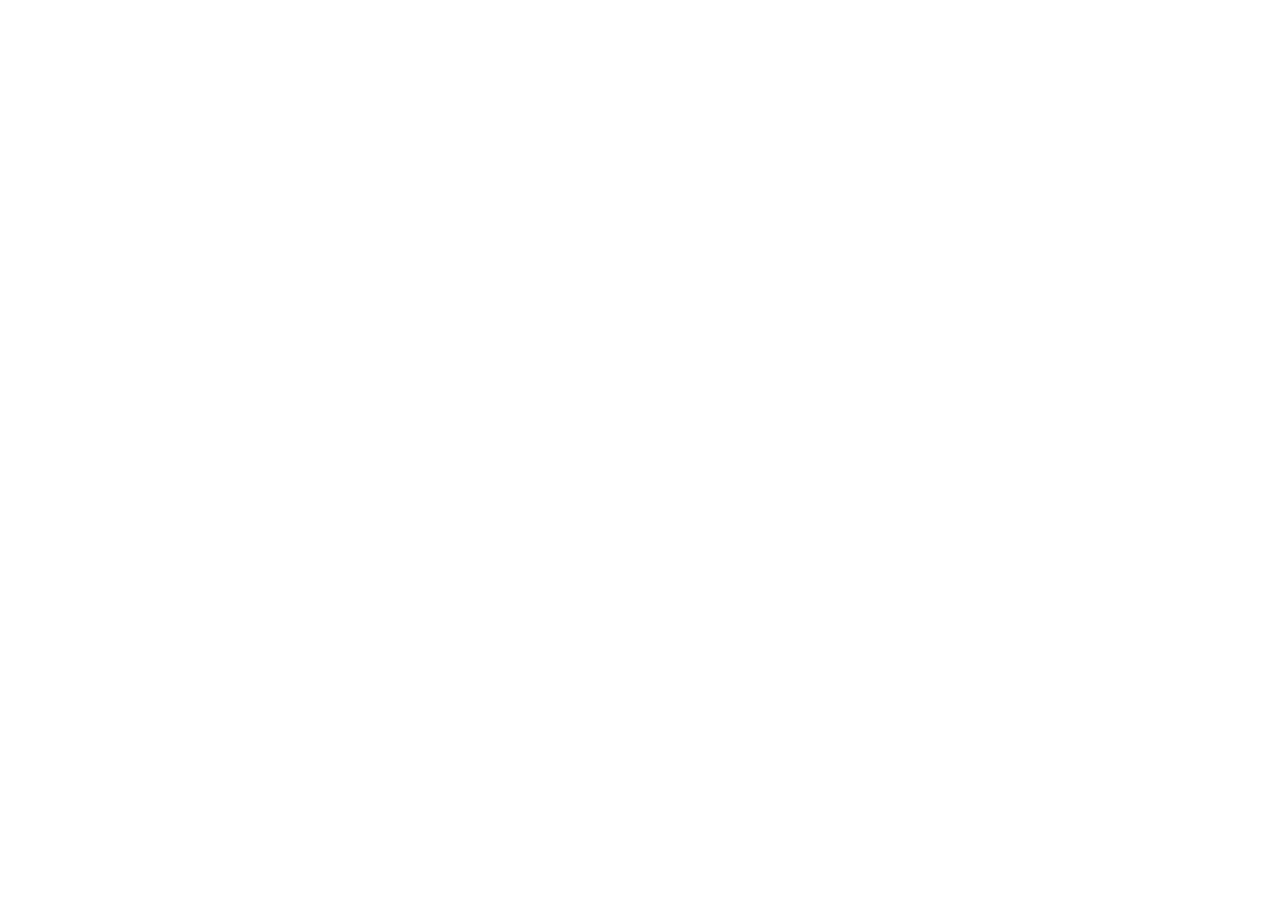
==== index.html @ 7a2d7899 "Started work on both scripts to form the page. Both HTML and CSS scripts. I got the video background" ====
<!DOCTYPE html>
<html lang="en">
<head>
    <meta charset="UTF-8">
    <meta name="viewport" content="width=device-width, initial-scale=1.0">
    <title>United States of America</title>
    <link rel="stylesheet" href="styles/matthew-orantes-country-page.css">
</head>
<body>

    <div class="video-container">
        <video autoplay muted loop playsinline>
            <source src="media/usa-background-video.mp4" type="video/mp4">    
        </video>
    </div>

    <main>

    <h1>United States of America</h1>



    </main>
</body>
</html>
---- styles/matthew-orantes-country-page.css ----
body {
margin: 0;
padding: 0;
background: transparent;
overflow-x: hidden;
width: 100%;

}
.video-container {
position: fixed;
top: 0;
left: 0;
width: 100%;
height: 100%;
z-index: -1;
overflow: hidden;

}

.video-container video {
width: 100%;
height: 100%;
object-fit: cover;

}

main {
    position: relative;
    z-index: 1;
}

h1 {
    color: white;
    text-align: center;
    margin-top: 20px;
    font-size: 3em;
}
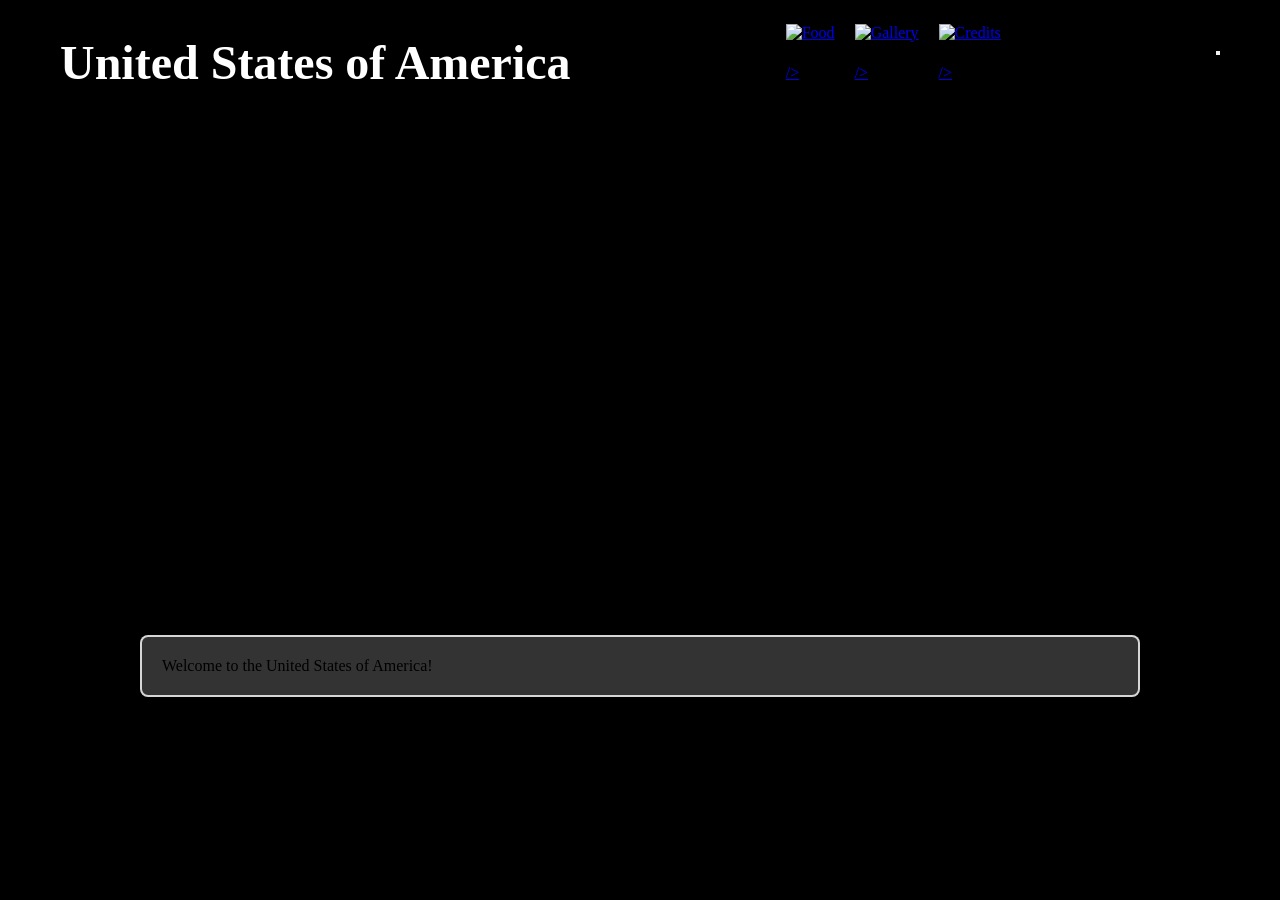
==== commit 8c2c4ab4: "I created the hamburger menu and mobile view. I even added a content box, fixed the background video" ====
--- a/index.html
+++ b/index.html
@@ -8,18 +8,90 @@
 </head>
 <body>
 
-    <div class="video-container">
+    <div class="video-container video-background">
         <video autoplay muted loop playsinline>
-            <source src="media/usa-background-video.mp4" type="video/mp4">    
+            <source src="media/3010793-hd_1920_1080_24fps.mp4" type="video/mp4">    
         </video>
     </div>
 
-    <main>
+    <header class="site-header">
+        <div class="header-container">
+   
 
     <h1>United States of America</h1>
+
+    <nav class="navigation-links nav-menu">
+
+        <a href="#">
+<img src="logo.png"
+alt="Food"
+class="header-button">
+/>
+</a>
+
+
+        <a href="#">
+<img src="logo.png"
+alt="Gallery"
+class="header-button">
+/>
+</a>
+
+
+
+
+
+<a href="#">
+<img src="logo.png"
+alt="Credits"
+class="header-button">
+/>
+</a>
+
+</nav>
+
+<button class="menu-toggle" aria-label="Toggle navigation menu">
+<span class="bar"></span>
+<span class="bar"></span>
+<span class="bar"></span>
+</button>
+</div>
+</header>
+
+
+
+
+<div class="video-container video-header">
+    <video autoplay muted loop playsinline>
+    <source src="media/202312-917730518_tiny.mp4" type="video/mp4">
+</video>
+</div>
+
+<main>
+<section class ='content-box'>
+    
+    <p>Welcome to the United States of America!</p>
+    
+    
+</section>
+
 
 
 
     </main>
+    <script>
+const menuToggle =document.querySelector('.menu-toggle');
+const navMenu = document.querySelector('.nav-menu');
+
+
+menuToggle.addEventListener('click', () => {
+navMenu.classList.toggle('active');
+menuToggle.ClassList.toggle('active');
+});
+
+
+
+</script>
+
 </body>
 </html>
--- a/styles/matthew-orantes-country-page.css
+++ b/styles/matthew-orantes-country-page.css
@@ -1,32 +1,120 @@
+* {
+margin: 0;
+padding: 0;
+box-sizing: border-box;
+
+}
+
+.site-header {
+    background-color: transparent;
+    padding: 15px 0;
+    width: 100%;
+}
+
+.header-container {
+display: flex;
+justify-content: space-between;
+align-items: center;
+max-width: 1200px;
+margin: 0 auto;
+padding: 0 20px;
+position: relative;
+
+}
+
+.header-button {
+    height: 40px;
+    display: block;
+}
+
+
+.navigation-links {
+display: flex;
+align-items: center;
+gap: 20px;
+
+}
+
+.navigation ul {
+    list-style: none;
+    display: flex;
+}
+
+.navigation li {
+margin-left: 20px;
+
+}
+
+.navigation a {
+    color: rgba(0, 0, 0, 0.5);
+    text-decoration: none;
+    font-size: 16px;
+    transition: color 0.3s ease;
+
+}
+
+.navigation a:hover {
+color: white
+
+}
+
 body {
 margin: 0;
 padding: 0;
-background: transparent;
+background: #000;
 overflow-x: hidden;
 width: 100%;
 
 }
+
 .video-container {
+overflow: hidden;
+display: flex;
+justify-content: center;
+align-items: center;
+}
+
+.video-background {
 position: fixed;
 top: 0;
 left: 0;
-width: 100%;
-height: 100%;
+width: 100vw;
+height: 100vh;
 z-index: -1;
-overflow: hidden;
-
-}
-
-.video-container video {
+
+}
+
+.video-background video {
 width: 100%;
 height: 100%;
 object-fit: cover;
 
 }
 
+.video-header {
+position: relative;
+max-width: 800px;
+width: 90%;
+margin: 20px auto;
+border-radius: 12px;
+box-shadow: 0 8px 24px rgba(0, 0, 0, 0.5);
+aspect-ratio: 16 / 9;
+
+}
+
+
+.video-header video {
+    width: 100%;
+    height: 100%;
+    object-fit: cover;
+}
+
+
+
 main {
     position: relative;
     z-index: 1;
+    padding: 20px;
 }
 
 h1 {
@@ -34,4 +122,96 @@
     text-align: center;
     margin-top: 20px;
     font-size: 3em;
+    text-shadow: 2px 2px 8px rgba(0,0,0,0.7);
+}
+
+
+.content-box {
+    width: 100%;
+    max-width: 1000px;
+    margin: 20px auto;
+    padding: 20px;
+    background-color: rgba(255, 255, 255, 0.2);
+    border: 2px solid rgba(255, 255, 255, 0.8);
+    border-radius: 8px;
+    backdrop-filter: blur(5px);
+    box-sizing: border-box;
+}
+
+@media screen and (max-width: 760px) {
+    
+    h1 {
+        font-size: 2rem;
+    }
+    
+    .header-container {
+        align-items: flex-start;
+        gap: 15px; 
+   } 
+
+   .navigation ul {
+flex-direction: column;
+gap: 10px;
+
+}
+
+.navigation li {
+    margin-left: 0;
+}
+
+.navigation-links {
+    flex-wrap: wrap;
+    justify-content: center;
+    gap: 15px;
+
+}
+
+.header-button {
+    height: 32px;
+}
+.menu-toggle {
+    display:flex;
+}
+
+.nav-menu {
+    display: flex;
+    flex-direction: column;
+    gap: 25px;
+    background-color: rgba(0, 0, 0, 0.8);
+    padding: 40px 20px;
+    top: 49px;
+    left: -100%;
+    right: auto;
+    width: 100vw;
+    transition: left 0.4s ease;
+    box-shadow: 5px 10px 15px rgba(0, 0, 0, 0.5);
+    align-items: center;
+    z-index: 999;
+    position: absolute;
+}
+
+.nav-menu.active {
+    left: 0;
+}
+
+.menu-toggle.active .bar:nth-child(1) {
+    transform: translateY(9px) rotate(45deg);
+}
+.menu-toggle.active .bar:nth-child(2) {
+    opacity: 0;
+}
+
+.menu-toggle.active .bar:nth-child(3) {
+    transform: translateY(-9px) rotate(-45deg);
+}
+
+
+.header-button {
+height: 32px;
+
+
+}
+
+
+
 }
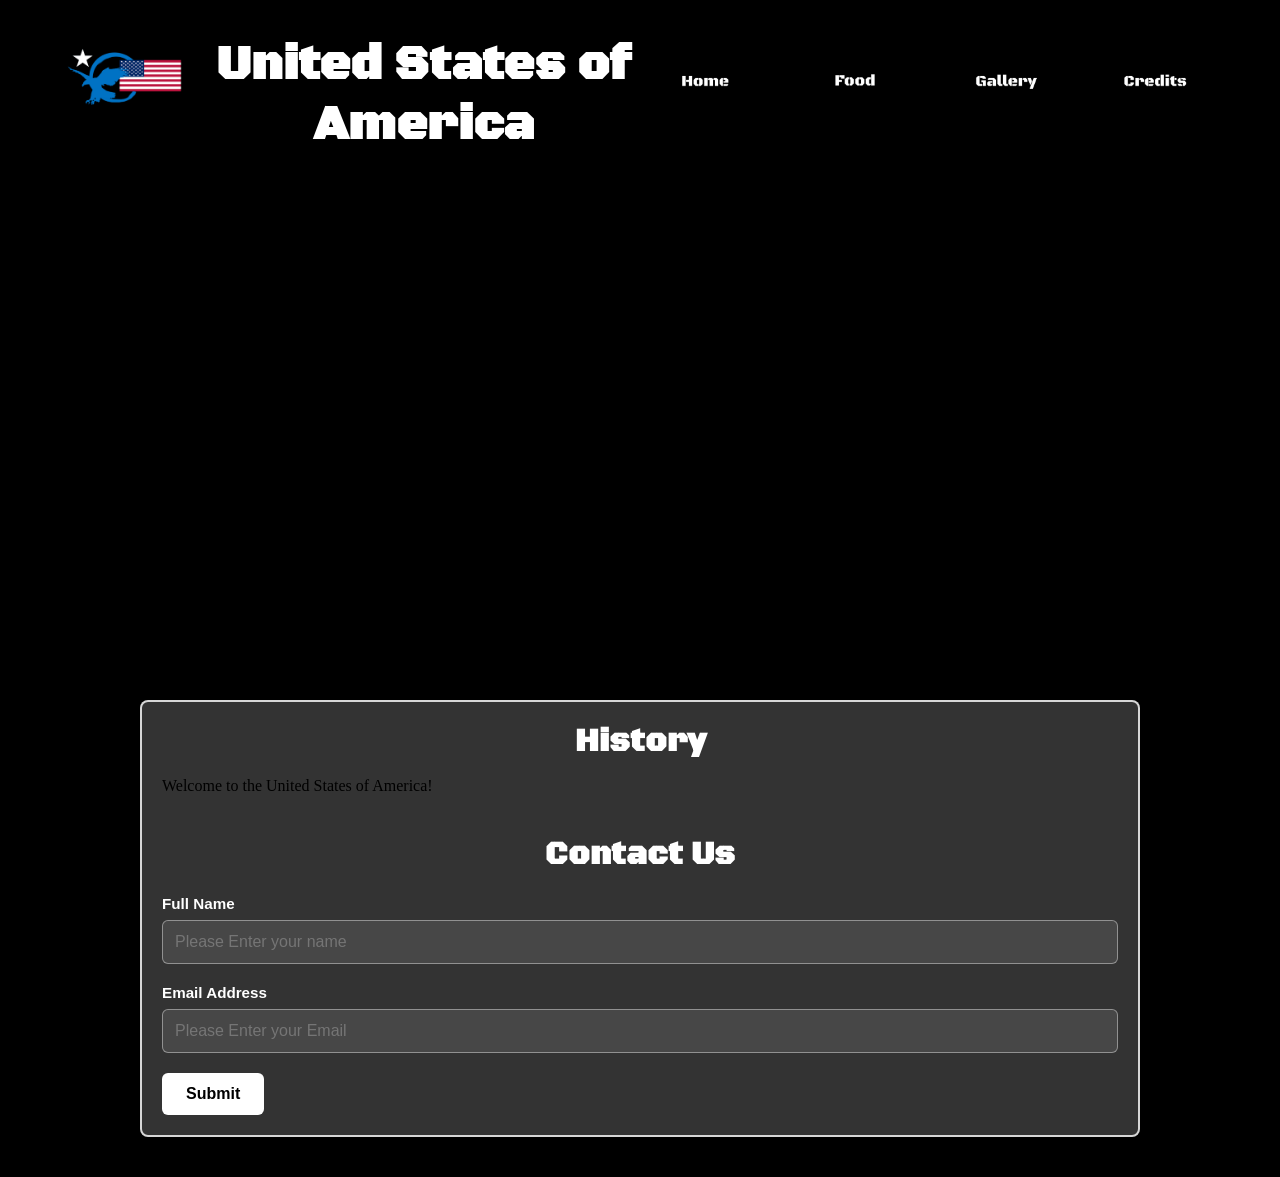
==== commit 57cc697a: "First commit in new branch" ====
--- a/index.html
+++ b/index.html
@@ -4,6 +4,14 @@
     <meta charset="UTF-8">
     <meta name="viewport" content="width=device-width, initial-scale=1.0">
     <title>United States of America</title>
+   
+    <link rel="preconnect" href="https://fonts.googleapis.com">
+<link rel="preconnect" href="https://fonts.gstatic.com" crossorigin>
+<link href="https://fonts.googleapis.com/css2?family=Black+Ops+One&display=swap" rel="stylesheet">
+   
+   
+   
+   
     <link rel="stylesheet" href="styles/matthew-orantes-country-page.css">
 </head>
 <body>
@@ -16,37 +24,46 @@
 
     <header class="site-header">
         <div class="header-container">
-   
+   <img src="images/Web-site-logo.png" alt="USA Logo" class="header-logo">
 
     <h1>United States of America</h1>
 
+
     <nav class="navigation-links nav-menu">
 
-        <a href="#">
-<img src="logo.png"
+       
+             <a href="index.html">
+<img src="images/Home.png"
+alt="Home"
+class="header-button">
+</a>
+
+       
+       
+        <a href="food.html">
+<img src="images/Food.png"
 alt="Food"
 class="header-button">
-/>
 </a>
 
 
-        <a href="#">
-<img src="logo.png"
+        <a href="gallery.html">
+<img src="images/Gallery.png"
 alt="Gallery"
 class="header-button">
-/>
 </a>
 
 
 
 
 
-<a href="#">
-<img src="logo.png"
+<a href="credits.html">
+<img src="images/Credits.png"
 alt="Credits"
 class="header-button">
-/>
 </a>
+
+
 
 </nav>
 
@@ -70,11 +87,36 @@
 <main>
 <section class ='content-box'>
     
+    <h2>History</h2>
+    
     <p>Welcome to the United States of America!</p>
     
-    
+    <section class ="form-container">
+
+    <h2>Contact Us</h2>
+
+    <form class="contact-form">
+
+<div class="form-group">
+<label for="name">Full Name</label>
+<input type="text" id="name" name="name" placeholder="Please Enter your name" required>
+
+</div>
+
+<div class="form-group">
+<label for="email">Email Address</label>
+<input type="email" id="email" name="email" placeholder="Please Enter your Email" required>
+
+</div>
+
+
+<button type="submit" class="submit-btn">Submit</button>
+
+
+        
+    </form>
+
 </section>
-
 
 
 
--- a/styles/matthew-orantes-country-page.css
+++ b/styles/matthew-orantes-country-page.css
@@ -23,10 +23,18 @@
 }
 
 .header-button {
-    height: 40px;
-    display: block;
-}
-
+    width: 130px;
+    height: auto;
+    display: inline-block;
+}
+
+.menu-toggle {
+display: none;
+background: transparent;
+border: none;
+cursor: pointer;
+
+}
 
 .navigation-links {
 display: flex;
@@ -117,12 +125,24 @@
     padding: 20px;
 }
 
+
+.header-logo {
+height: 75px;
+width: auto;
+margin-right: 15px;
+
+
+}
+
 h1 {
     color: white;
     text-align: center;
     margin-top: 20px;
     font-size: 3em;
     text-shadow: 2px 2px 8px rgba(0,0,0,0.7);
+    font-family: 'Black Ops One', sans-serif;
+
+    margin-right: auto;
 }
 
 
@@ -138,14 +158,94 @@
     box-sizing: border-box;
 }
 
+h2 {
+
+    font-size: 2rem;
+    color: white;
+    font-family: 'Black Ops One', sans-serif;
+    margin-bottom: 15px;
+    text-align: center;
+}
+
+
+.form-container {
+    margin-top: 40px;
+    width: 100%;
+}
+
+.contact-form {
+display: flex;
+flex-direction: column;
+gap: 20px;
+margin-top: 20px;
+
+}
+
+
+.form-group {
+display: flex;
+flex-direction: column;
+gap: 8px;
+
+
+}
+
+
+.form-group label {
+color: white;
+font-family: sans-serif;
+font-size: 0.95rem;
+font-weight: bold;
+
+
+}
+
+.contact-form input {
+width: 100%;
+padding: 12px;
+background-color: rgba(255, 255, 255, 0.1);
+border: 1px solid rgba(255, 255, 255, 0.4);
+border-radius: 6px;
+color: white;
+font-size: 1rem;
+outline: none;
+transition: border-color 0.3s, background-color 0.3s;
+
+}
+
+.contact-form input:focus {
+    border-color: white;
+    background-color: rgba(255, 255, 255, 0.2);
+}
+
+.submit-btn {
+background-color: white;
+color: black;
+border: none;
+padding: 12px 24px;
+font-size: 1rem;
+font-weight: bold;
+border-radius: 6px;
+cursor: pointer;
+align-self: flex-start;
+transition: background-color 0.3s, transform 0.2s;
+}
+
+.submit-btn:hover {
+    background-color: #e0e0e0;
+    transform: translateY(-2px);
+}
+
+
 @media screen and (max-width: 760px) {
     
     h1 {
         font-size: 2rem;
+        
     }
     
     .header-container {
-        align-items: flex-start;
+        align-items: center;
         gap: 15px; 
    } 
 
@@ -171,6 +271,24 @@
 }
 .menu-toggle {
     display:flex;
+    flex-direction: column;
+    width: 30px;
+    height: 21px;
+    justify-content: space-between;
+    background: transparent;
+    border: none;
+    cursor: pointer;
+    padding: 0;
+    z-index: 1000;
+}
+
+.bar {
+width: 100%;
+height: 3px;
+background-color: white;
+border-radius: 2px;
+transition: all 0.3s ease;
+
 }
 
 .nav-menu {
@@ -207,10 +325,27 @@
 
 
 .header-button {
-height: 32px;
-
-
-}
+height: 100px;
+width: auto;
+flex-shrink: 0;
+display: block;
+object-fit: contain;
+
+
+}
+
+
+.header-logo {
+    height: 45px;
+}
+
+
+.submit-btn {
+    width: 100%;
+    align-self: stretch;
+}
+
+
 
 
 
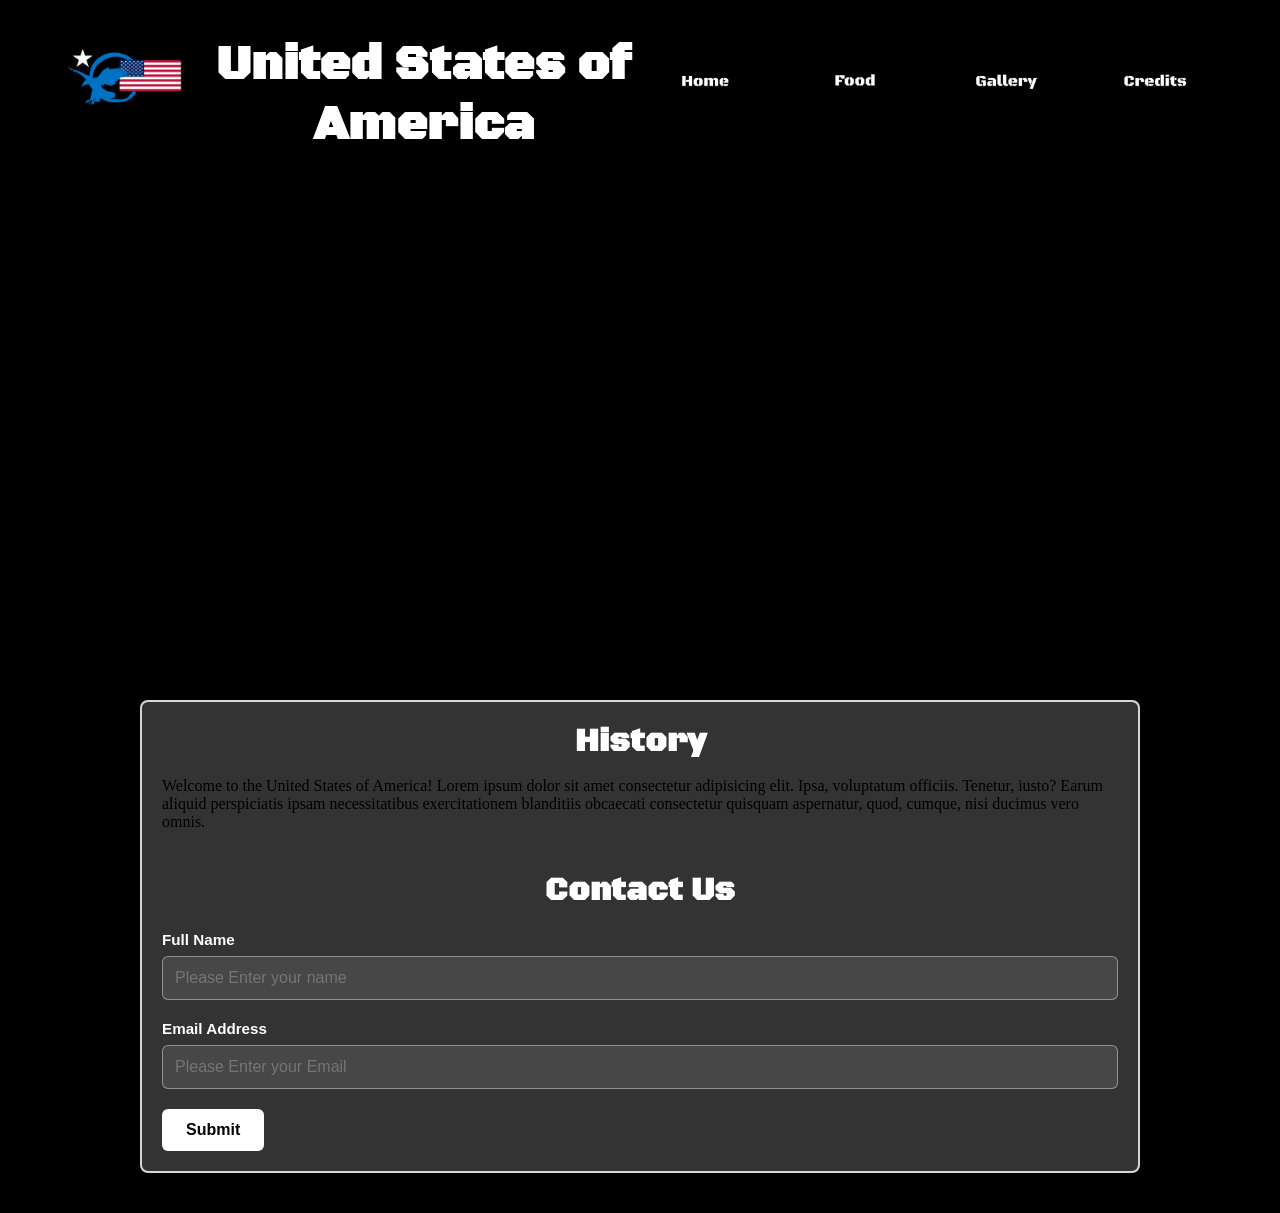
==== commit 5be52ca3: "Final code updates and adjustments" ====
--- a/index.html
+++ b/index.html
@@ -89,7 +89,7 @@
     
     <h2>History</h2>
     
-    <p>Welcome to the United States of America!</p>
+    <p>Welcome to the United States of America! Lorem ipsum dolor sit amet consectetur adipisicing elit. Ipsa, voluptatum officiis. Tenetur, iusto? Earum aliquid perspiciatis ipsam necessitatibus exercitationem blanditiis obcaecati consectetur quisquam aspernatur, quod, cumque, nisi ducimus vero omnis.</p>
     
     <section class ="form-container">
 
